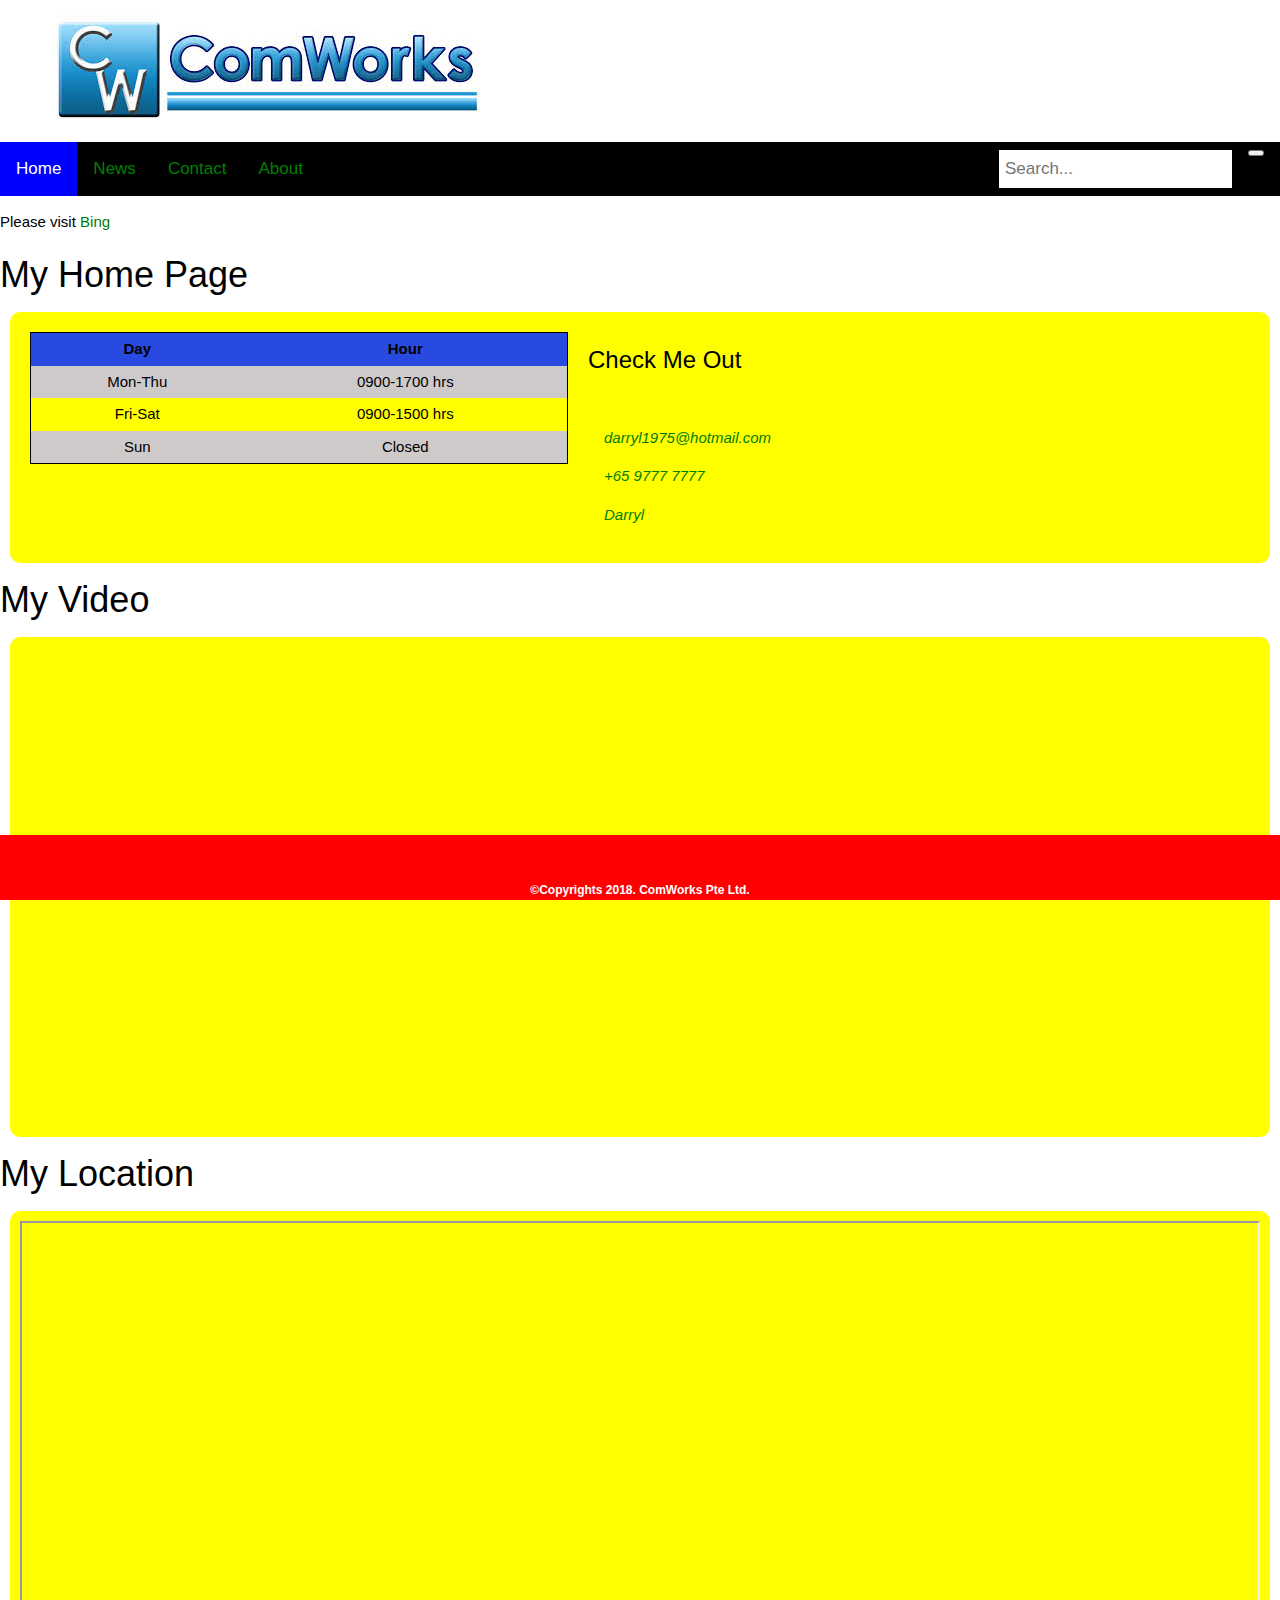
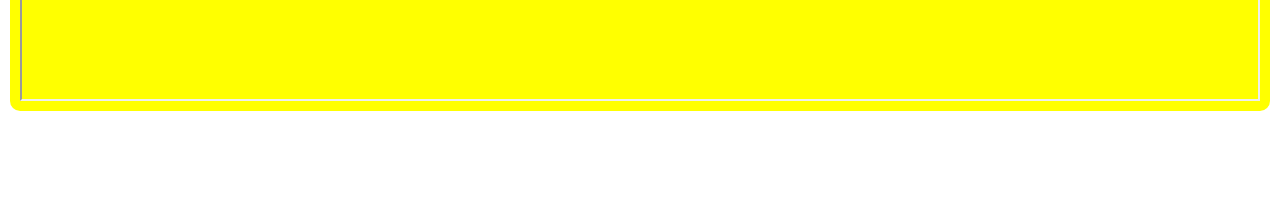
==== index.html @ a61c6c8d "first commit" ====
<!DOCTYPE html>
<html>

<head>
    <title>Template</title>

    <meta charset="utf-8">
    <meta name="description" content="My HTML5 course tutorial walkthrough">
    <meta name="keywords" content="HTML5,CSS,Javascript">
    <meta name="author" content="AThwe">
    <meta name="viewport" content="width=device-width, initial-scale=1">

    <link rel="icon" href="./images/html5.png" type="image/png" sizes="16x16">

    <!-- links to external css style to be included for this website.-->

    <link rel="stylesheet" href="./css/main.css" type="text/css">
    <link rel="stylesheet" href="./css/test.css" type="text/css">
    <link rel="stylesheet" href="https://use.fontawesome.com/releases/v5.2.0/css/all.css" integrity="sha384-hWVjflwFxL6sNzntih27bfxkr27PmbbK/iSvJ+a4+0owXq79v+lsFkW54bOGbiDQ" crossorigin="anonymous">
    <link rel="stylesheet" href="https://www.w3schools.com/w3css/4/w3.css">
</head>

<body>
    <header>
        <figure>
                <img src="./images/comworks.jpg" alt="ComWorks Pte Ltd" >
        </figure>
            
    </header>
    <div id="menubar" class="topnav">
        <a class="active" href="index.html">Home</a>
        <a href="news.html">News</a>
        <a href="contact.html">Contact</a>
        <a href="about.html">About</a>

        <div id="searchbar" class="search-container">
            <form action="#action"></form>
                <input type="text" placeholder="Search..." name="Search">
                <button type="submit"> 
                    <i class="fas fa-search fa-2x"></i>
                </button>                 
        </div>
    </div>
    <p>
        Please visit <a href="https://www.bing.com">Bing</a>
    </p>
    <div>
        <h1 id="myHomePage">My Home Page</h1>
        <div class="roworigin">
        
            <div class="twocolumn">
                <table>
                    <tr>
                        <th>Day</th>
                        <th>Hour</th>
                    </tr>
                    <tr>
                        <td>Mon-Thu</td>
                        <td>0900-1700 hrs</td>
                    </tr>
                    <tr>
                        <td>Fri-Sat</td>
                        <td>0900-1500 hrs</td>
                    </tr>
                    <tr>
                        <td>Sun</td>
                        <td>Closed</td>
                    </tr>
                </table>
            </div>
            <div class="twocolumn">
                <h3>Check Me Out</h3>
                <br>
                 <div class="w3-container w3-panel">
                    <a href="#">
                        <i class="fas fa-envelope">darryl1975@hotmail.com</i>
                    </a>
                </div>
                <div class="w3-container w3-panel">
                    <a href="#">
                        <i class="fas fa-phone">+65 9777 7777</i>
                    </a>
                </div>
                <div class="w3-container w3-panel">
                    <a href="#">
                        <i class="fab fa-telegram">Darryl</i>
                    </a>
                </div>
            </div>
        </div>
        </div>
        <h1 id="myVideo">My Video</h1>
        <div class="roworigin">
        
        <iframe style="width:100%; height:480px;" src="https://www.youtube.com/embed/kxloC1MKTpg" frameborder="0" allow="autoplay; encrypted-media"
            allowfullscreen></iframe>
        </div>
        <h1 id="myLocation">My Location</h1>
        <div class="roworigin lastdiv">
                <iframe style="width:100%; height:480px;" src="https://goo.gl/KUBB7L"></iframe>
        </div>
    <footer class="footer">
        <div class="bottomrow">
            <div class="bottomcolumn">
                <a href="https://www.facebook.com">
                    <i id="fb" class="fab fa-facebook-f fa-2x"></i>
                </a>
                <a href="https://www.google.com">
                    <i id="gl" class="fab fa-google fa-2x"></i>
                </a>
                <a href="https://www.snapchat.com">
                    <i id="sc" class="fab fa-snapchat fa-2x"></i>
                </a>
                <a href="https://www.instagram.com">
                    <i id="ig" class="fab fa-instagram fa-2x"></i>
                </a>
            </div>
        </div>
        <small>&copy;Copyrights 2018. ComWorks Pte Ltd.</small>
    </footer>
</body>

</html>
---- css/main.css ----
body{
    font-family: Arial, Helvetica, sans-serif;
}

.topnav{
    background-color: black;
    overflow: hidden;
}

.topnav a{
    float: left;
    color:rgb(255, 255, 255);
    text-align: center;
    padding: 14px 16px;
    text-decoration:none;
    font-size: 17px;
}
.topnav a:hover{
    background-color: aqua ;
    color:blue;
}
.topnav a.active{
    background-color: blue;
    color: white;
}
.topnav input[type=text] {
    *float:right;
    padding: 6px;
    margin-top: 8px;
    margin-right: 16px;
    border:5px;
    font-size: 17px;
}
.topnav .search-container{
    float:right;
}

.topnav .search-container button{
    float:right;
    margin-left: 0px;
    margin-right: 16px;
    margin-top: 8px;
    cursor:pointer;
   }
   .topnav .search-container button:hover{
       background: rgb(0, 110, 255);
   }
@media screen and (max-width:600px){
    .topnav .search-container{
        float:none;
    }
    .topnav a, .topnav input[type=text], .topnav .search-container button {
        float:none;
        display: block;
        text-align: left;
        width:100%;
        margin:0px;
        padding: 14px;
    }
}
.footer{
    position: fixed;
    bottom:0px;
    background-color:red;
    color:white;
    width:100%;
    font-weight:bold;
    text-align: center;
    }

    .bottomcolumn {
        text-align:center;
        padding:10px;
    }
   .bottomcolumn a{
        margin:5px 20px 5px 20px; 
        text-decoration: none;
    }
    
    #fb,#gl,#sc,#ig{
        color:aqua;
    }

    .row{
        background-color: yellow;
        border-radius: 10px;
        padding: 10px 10px 10px 10px;
        margin:10px 10px 10px 10px;
    }
    .row:after{
        content:"";
        display:table;
        clear:both;
    }
    .column{
        float:left;
        background-color:rgb(33, 230, 230);
    }
    .left{
        width:15%;
        text-align: center;
   }
    .right{
        width:75%;
        margin: 0px 10px 10px 10px;
        padding: 10px 10px 10px 10px;
    }
    .roworigin{
        background-color: yellow;
        margin: 10px 10px 10px 10px;
        padding: 10px 10px 10px 10px;
        border-radius: 10px;
        display:flex;
        clear:both;

    }
    .twocolumn{
        float:left;
        width:45%;
        padding: 10px 10px 10px 10px;
    }
    table{
        width:100%;
        border: 1px solid rgb(0, 0, 0);
        border-spacing: 10px;
        border-collapse: collapse;
    }
    th, td {
        text-align: center;
        padding: 5px 5px 5px 5px;
    }
    tr:nth-child(even){
        background-color: rgb(206, 202, 202);
    }
    th{
        background-color: rgb(41, 74, 224);
    }

    a:link{
        color:green;
        text-decoration: none;
        background-color: transparent;
    }
    a:hover{
        color:red;
        background-color: aqua;
        text-decoration: underline;
    }
    a:visited{
        color:rgb(167, 207, 20);
        background-color: transparent;
        text-decoration: none;
    }
    .lastdiv{
        margin-bottom: 100px;
        }
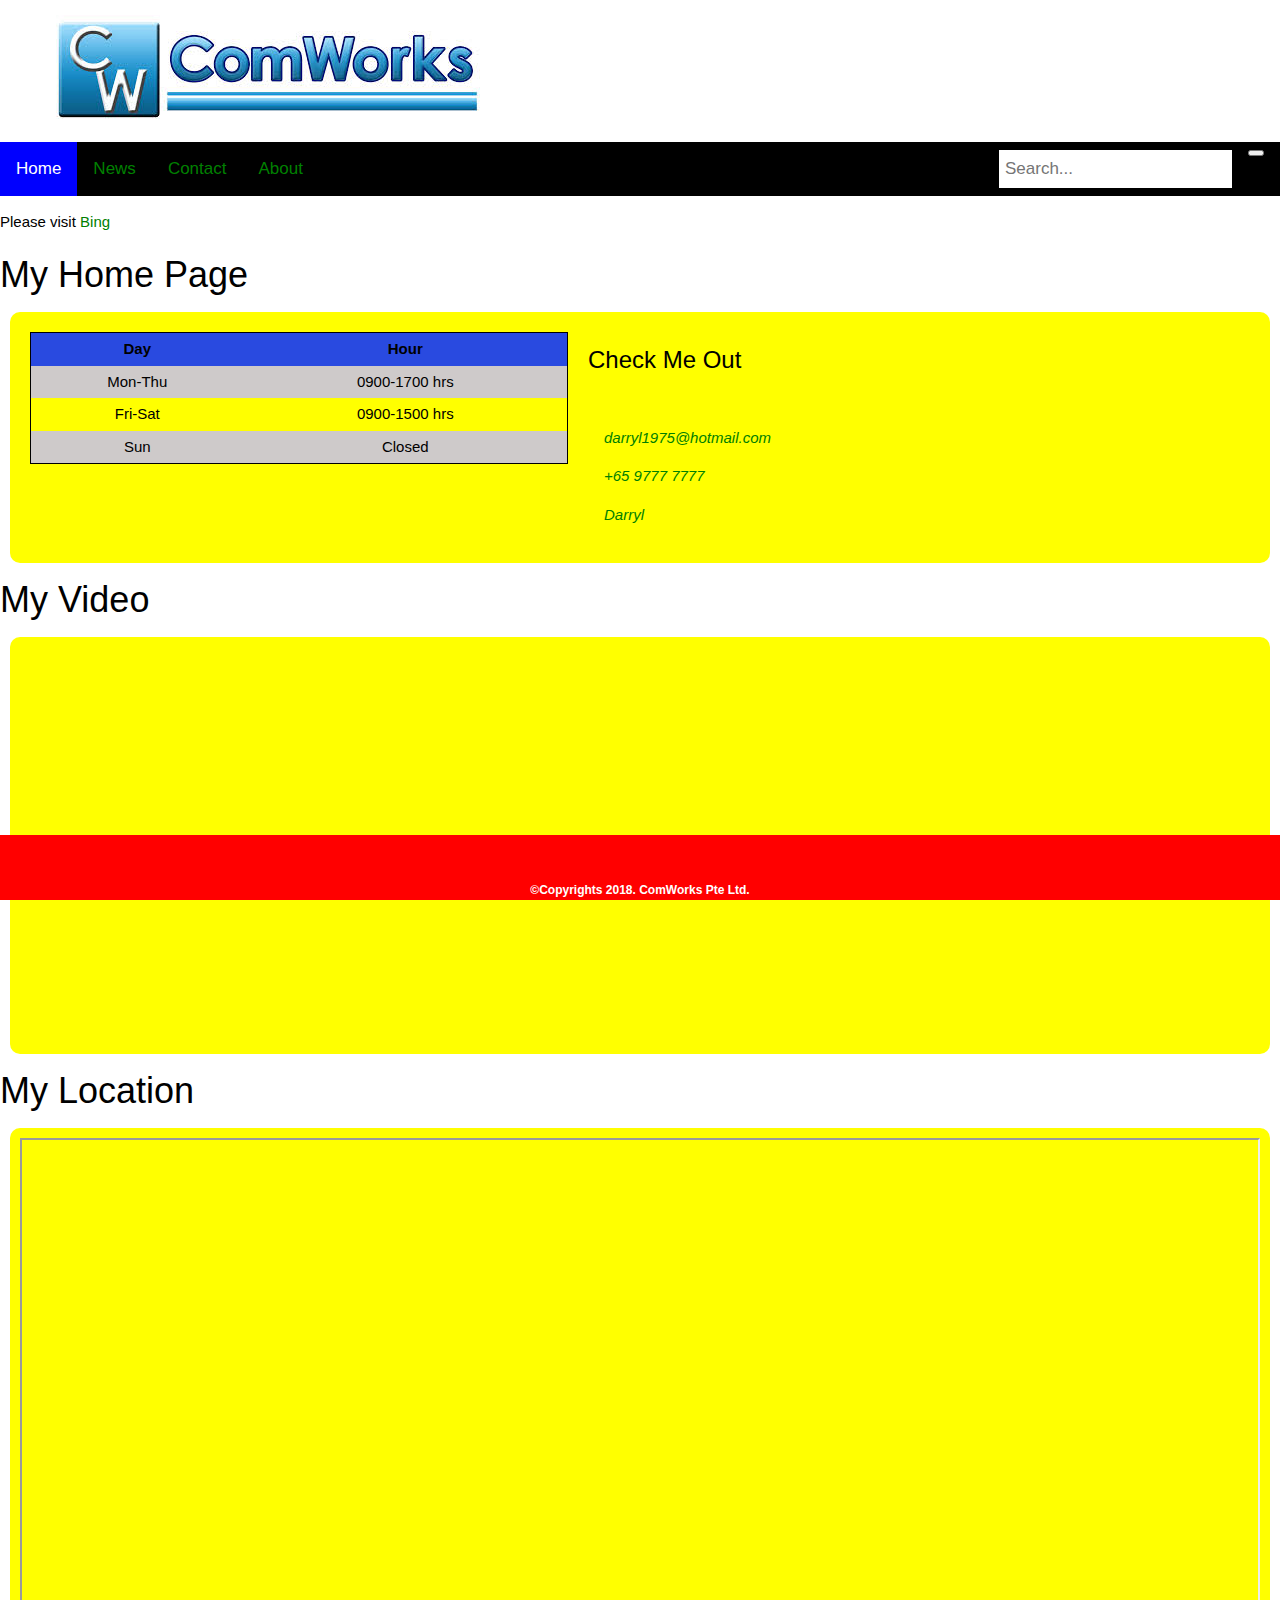
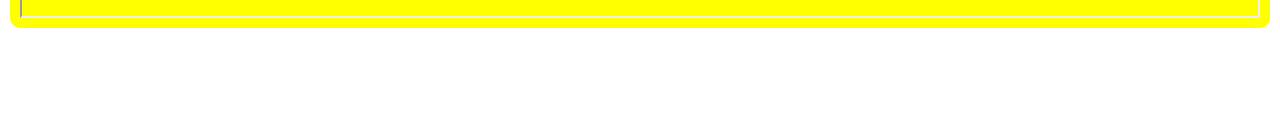
==== commit c76cd05d: "added counter" ====
--- a/index.html
+++ b/index.html
@@ -16,16 +16,17 @@
 
     <link rel="stylesheet" href="./css/main.css" type="text/css">
     <link rel="stylesheet" href="./css/test.css" type="text/css">
-    <link rel="stylesheet" href="https://use.fontawesome.com/releases/v5.2.0/css/all.css" integrity="sha384-hWVjflwFxL6sNzntih27bfxkr27PmbbK/iSvJ+a4+0owXq79v+lsFkW54bOGbiDQ" crossorigin="anonymous">
+    <link rel="stylesheet" href="https://use.fontawesome.com/releases/v5.2.0/css/all.css" integrity="sha384-hWVjflwFxL6sNzntih27bfxkr27PmbbK/iSvJ+a4+0owXq79v+lsFkW54bOGbiDQ"
+        crossorigin="anonymous">
     <link rel="stylesheet" href="https://www.w3schools.com/w3css/4/w3.css">
 </head>
 
 <body>
     <header>
         <figure>
-                <img src="./images/comworks.jpg" alt="ComWorks Pte Ltd" >
+            <img src="./images/comworks.jpg" alt="ComWorks Pte Ltd">
         </figure>
-            
+
     </header>
     <div id="menubar" class="topnav">
         <a class="active" href="index.html">Home</a>
@@ -35,19 +36,20 @@
 
         <div id="searchbar" class="search-container">
             <form action="#action"></form>
-                <input type="text" placeholder="Search..." name="Search">
-                <button type="submit"> 
-                    <i class="fas fa-search fa-2x"></i>
-                </button>                 
+            <input type="text" placeholder="Search..." name="Search">
+            <button type="submit">
+                <i class="fas fa-search fa-2x"></i>
+            </button>
         </div>
     </div>
     <p>
-        Please visit <a href="https://www.bing.com">Bing</a>
+        Please visit
+        <a href="https://www.bing.com">Bing</a>
     </p>
     <div>
         <h1 id="myHomePage">My Home Page</h1>
         <div class="roworigin">
-        
+
             <div class="twocolumn">
                 <table>
                     <tr>
@@ -71,34 +73,33 @@
             <div class="twocolumn">
                 <h3>Check Me Out</h3>
                 <br>
-                 <div class="w3-container w3-panel">
+                <div class="w3-container w3-panel">
                     <a href="#">
-                        <i class="fas fa-envelope">darryl1975@hotmail.com</i>
+                        <i id="envelop" class="fas fa-envelope">darryl1975@hotmail.com</i>
                     </a>
                 </div>
                 <div class="w3-container w3-panel">
                     <a href="#">
-                        <i class="fas fa-phone">+65 9777 7777</i>
+                        <i id="phone" class="fas fa-phone">+65 9777 7777</i>
                     </a>
                 </div>
                 <div class="w3-container w3-panel">
                     <a href="#">
-                        <i class="fab fa-telegram">Darryl</i>
+                        <i id="telegram" class="fab fa-telegram">Darryl</i>
                     </a>
                 </div>
             </div>
         </div>
-        </div>
-        <h1 id="myVideo">My Video</h1>
-        <div class="roworigin">
-        
-        <iframe style="width:100%; height:480px;" src="https://www.youtube.com/embed/kxloC1MKTpg" frameborder="0" allow="autoplay; encrypted-media"
+    </div>
+    <h1 id="myVideo">My Video</h1>
+    <div class="roworigin">
+        <iframe width="100%" height="397" src="https://www.youtube.com/embed/AH1FN_y8IP8" frameborder="0" allow="autoplay; encrypted-media"
             allowfullscreen></iframe>
-        </div>
-        <h1 id="myLocation">My Location</h1>
-        <div class="roworigin lastdiv">
-                <iframe style="width:100%; height:480px;" src="https://goo.gl/KUBB7L"></iframe>
-        </div>
+    </div>
+    <h1 id="myLocation">My Location</h1>
+    <div class="roworigin lastdiv">
+        <iframe style="width:100%; height:480px;" src="https://goo.gl/KUBB7L"></iframe>
+    </div>
     <footer class="footer">
         <div class="bottomrow">
             <div class="bottomcolumn">
